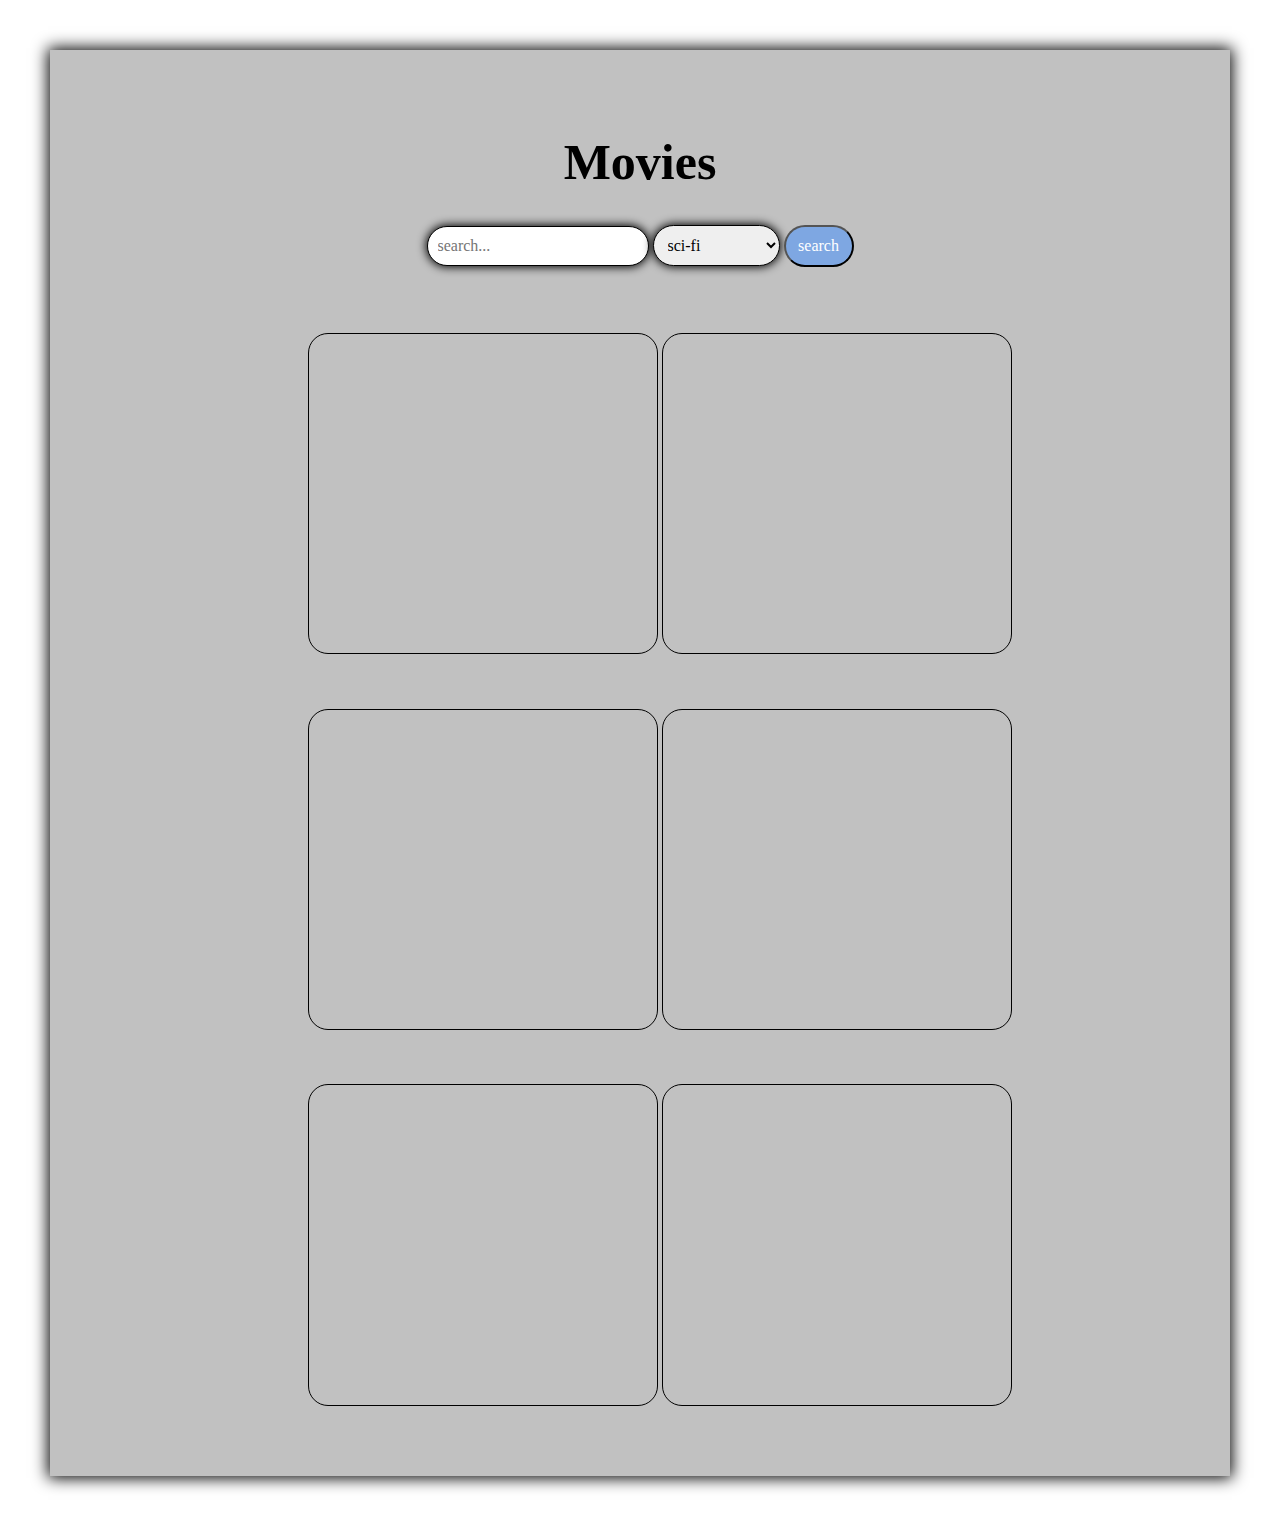
==== index.html @ 69542a8f "Initial commit" ====
<!DOCTYPE html>
<html lang="en">
<head>
	<meta charset="UTF-8">
	<meta name="viewport" content="width=device-width, initial-scale=1.0">
	<link rel="stylesheet" href="./css/normalize.css">
	<link rel="stylesheet" href="./css/style.css">
	<title>Document</title>
</head>
<body>
	<div class="container">
		<h1 class="heading-1">Movies</h1>
		<div class="search-wrapper">
			<input class="input" type="text" placeholder="search..." autocomplete="off">
		<select name="" id="mySelect">
			<option value="tip">sci-fi</option>
			<option value="tip">horror</option>
			<option value="tip">comedy</option>
			<option value="tip">avtion & war</option>
			<option value="tip">politcs</option>
			<option value="tip">thriller</option>
			<option value="tip">dramma</option>
			<option value="tip">documentary</option>
			<option value="tip">cartoon</option>
		</select>
		<button class="search-list">search</button>
		</div>
		<ul class="movies-items">
			<li class="item">
				<iframe width="560" height="315" src="https://www.youtube.com/embed/Kb-nWuv6QNY" title="YouTube video player" frameborder="0" allow="accelerometer; autoplay; clipboard-write; encrypted-media; gyroscope; picture-in-picture" allowfullscreen></iframe>
			</li>
			<li class="item">
				<iframe width="560" height="315" src="https://www.youtube.com/embed/hi9B0u5ypJ4" title="YouTube video player" frameborder="0" allow="accelerometer; autoplay; clipboard-write; encrypted-media; gyroscope; picture-in-picture" allowfullscreen></iframe>
			</li>
			<li class="item">
				<iframe width="560" height="315" src="https://www.youtube.com/embed/Ght9VE1UEIM" title="YouTube video player" frameborder="0" allow="accelerometer; autoplay; clipboard-write; encrypted-media; gyroscope; picture-in-picture" allowfullscreen></iframe>
			</li>
			<li class="item">
				<iframe width="560" height="315" src="https://www.youtube.com/embed/9bFET3Lw2c4" title="YouTube video player" frameborder="0" allow="accelerometer; autoplay; clipboard-write; encrypted-media; gyroscope; picture-in-picture" allowfullscreen></iframe>
			</li>
			<li class="item">
				<iframe width="560" height="315" src="https://www.youtube.com/embed/c5x-eDqTo4E" title="YouTube video player" frameborder="0" allow="accelerometer; autoplay; clipboard-write; encrypted-media; gyroscope; picture-in-picture" allowfullscreen></iframe>
			</li>
			<li class="item">
				<iframe width="560" height="315" src="https://www.youtube.com/embed/bWnY95Ql2JQ" title="YouTube video player" frameborder="0" allow="accelerometer; autoplay; clipboard-write; encrypted-media; gyroscope; picture-in-picture" allowfullscreen></iframe>
			</li>
		</ul>
	</div>
	<script src="./js/dom.js"></script>
</body>
</html>
---- css/style.css ----
html {
  box-sizing: border-box;
}

*,
*::before,
*::after {
  box-sizing: inherit;
}

body {
  margin: 0;
  padding: 0;
}
.container{
	text-align: center;
	margin: 50px;
	padding: 50px;
	box-shadow: 0 0 15px 2px black;
	background-color: #C1C1C1;
}
.heading-1{
	font-weight: bold;
	font-size: 50px;
}
.search-wrapper input, select{
	padding: 10px;
	border: none;
	box-shadow: 0 0 10px 1px black;
	border: 1px solid black;
	border-radius: 30px;
}
button{
	background-color: #7EA7E2;
	border-radius: 50px;
	padding: 10px;
	color: white;
	width: 70px;
}
button:hover{
	background-color: #277DE2;
	color: 
}
}
.movies-items{
	list-style-type: none;
	padding: 0;
	margin: 0;
}
.item{
	display: inline-block;
	border: 1px solid black;
	width: 350px;
	box-shadow: black;
	border-radius: 20px;
	overflow: hidden;
	margin-top: 50px;
}
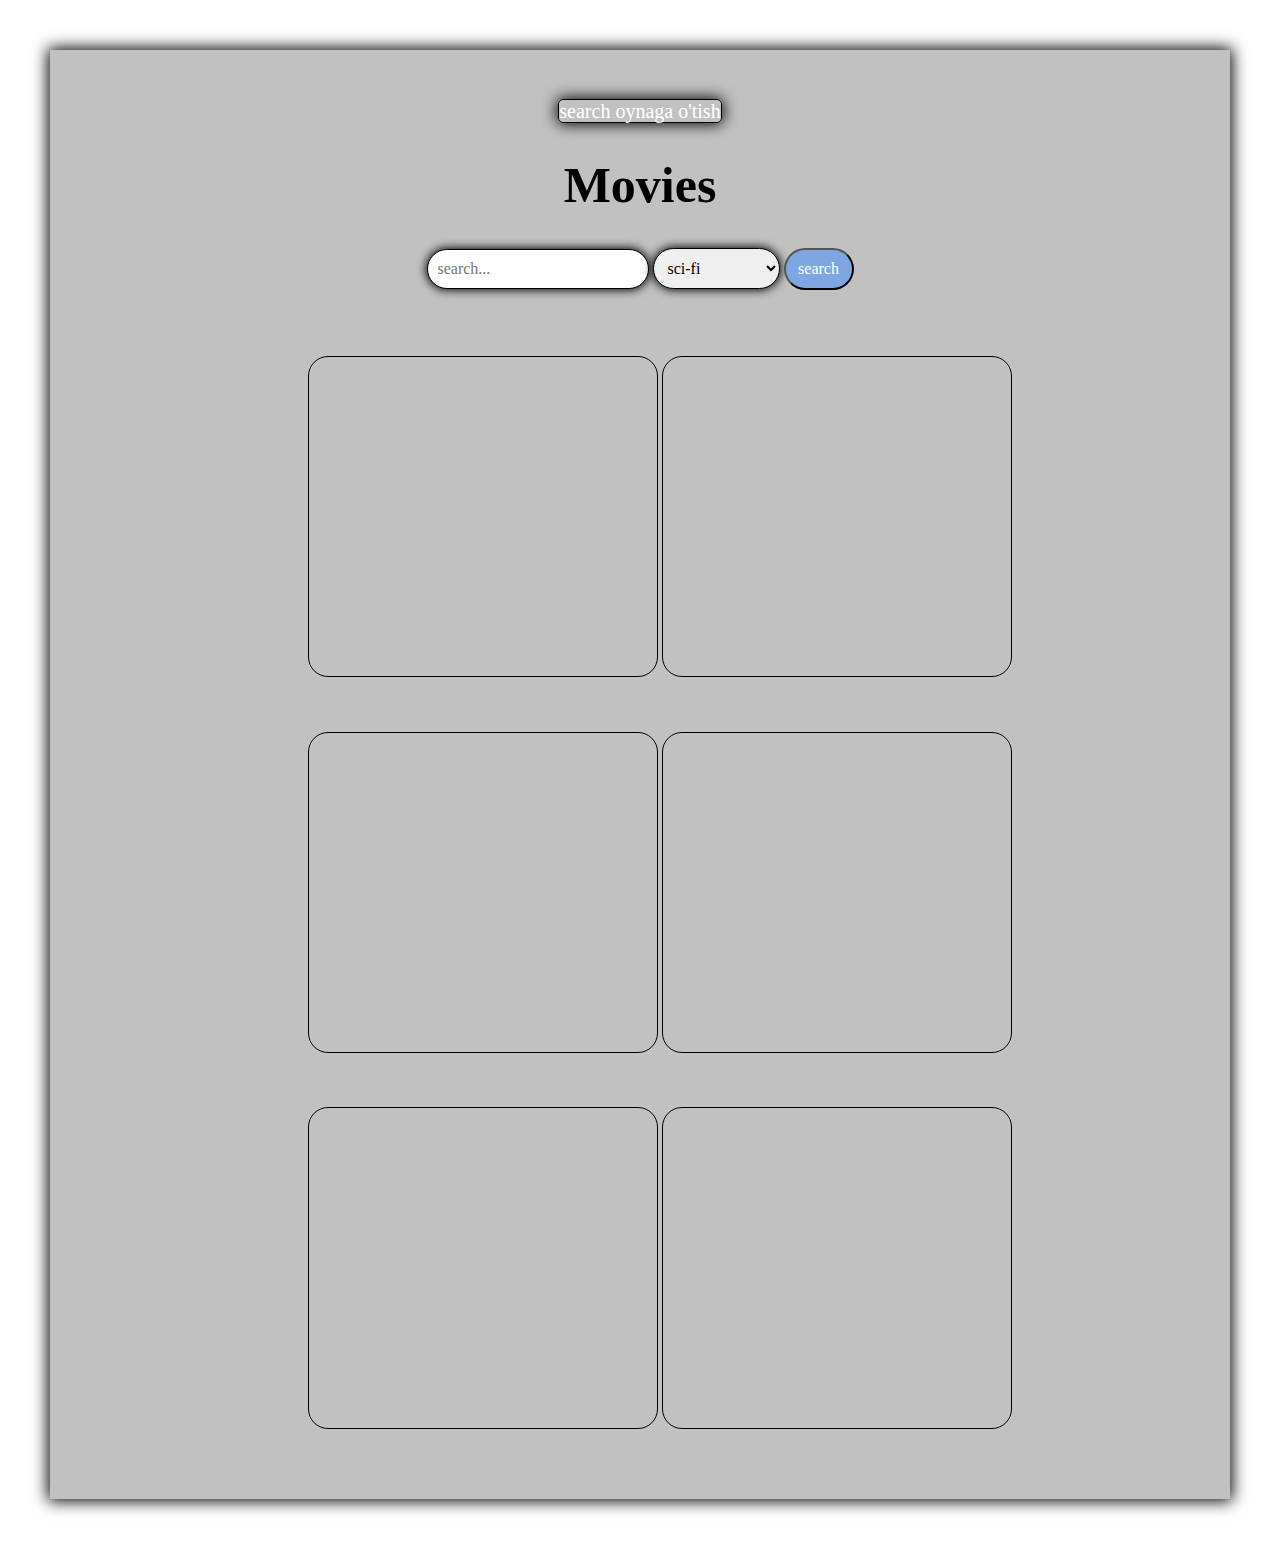
==== commit a3b07622: "add link" ====
--- a/index.html
+++ b/index.html
@@ -9,6 +9,7 @@
 </head>
 <body>
 	<div class="container">
+		<a class="link" href="./index-2.html">search oynaga o'tish</a>
 		<h1 class="heading-1">Movies</h1>
 		<div class="search-wrapper">
 			<input class="input" type="text" placeholder="search..." autocomplete="off">
--- a/css/style.css
+++ b/css/style.css
@@ -56,5 +56,21 @@
 	overflow: hidden;
 	margin-top: 50px;
 }
+.link{
+	text-decoration: none;
+	color: white;
+	border: 1px solid black;
+	border-radius: 5px;
+	box-shadow: 0 0 15px 1px black;
+	font-size: 20px;
+}
+.link:hover{
+	color: black;
+	font-size: 18px;
 
-
+}
+.link:active{
+	color: white;
+	font-size: 20px;
+	text-decoration: underline;
+}
